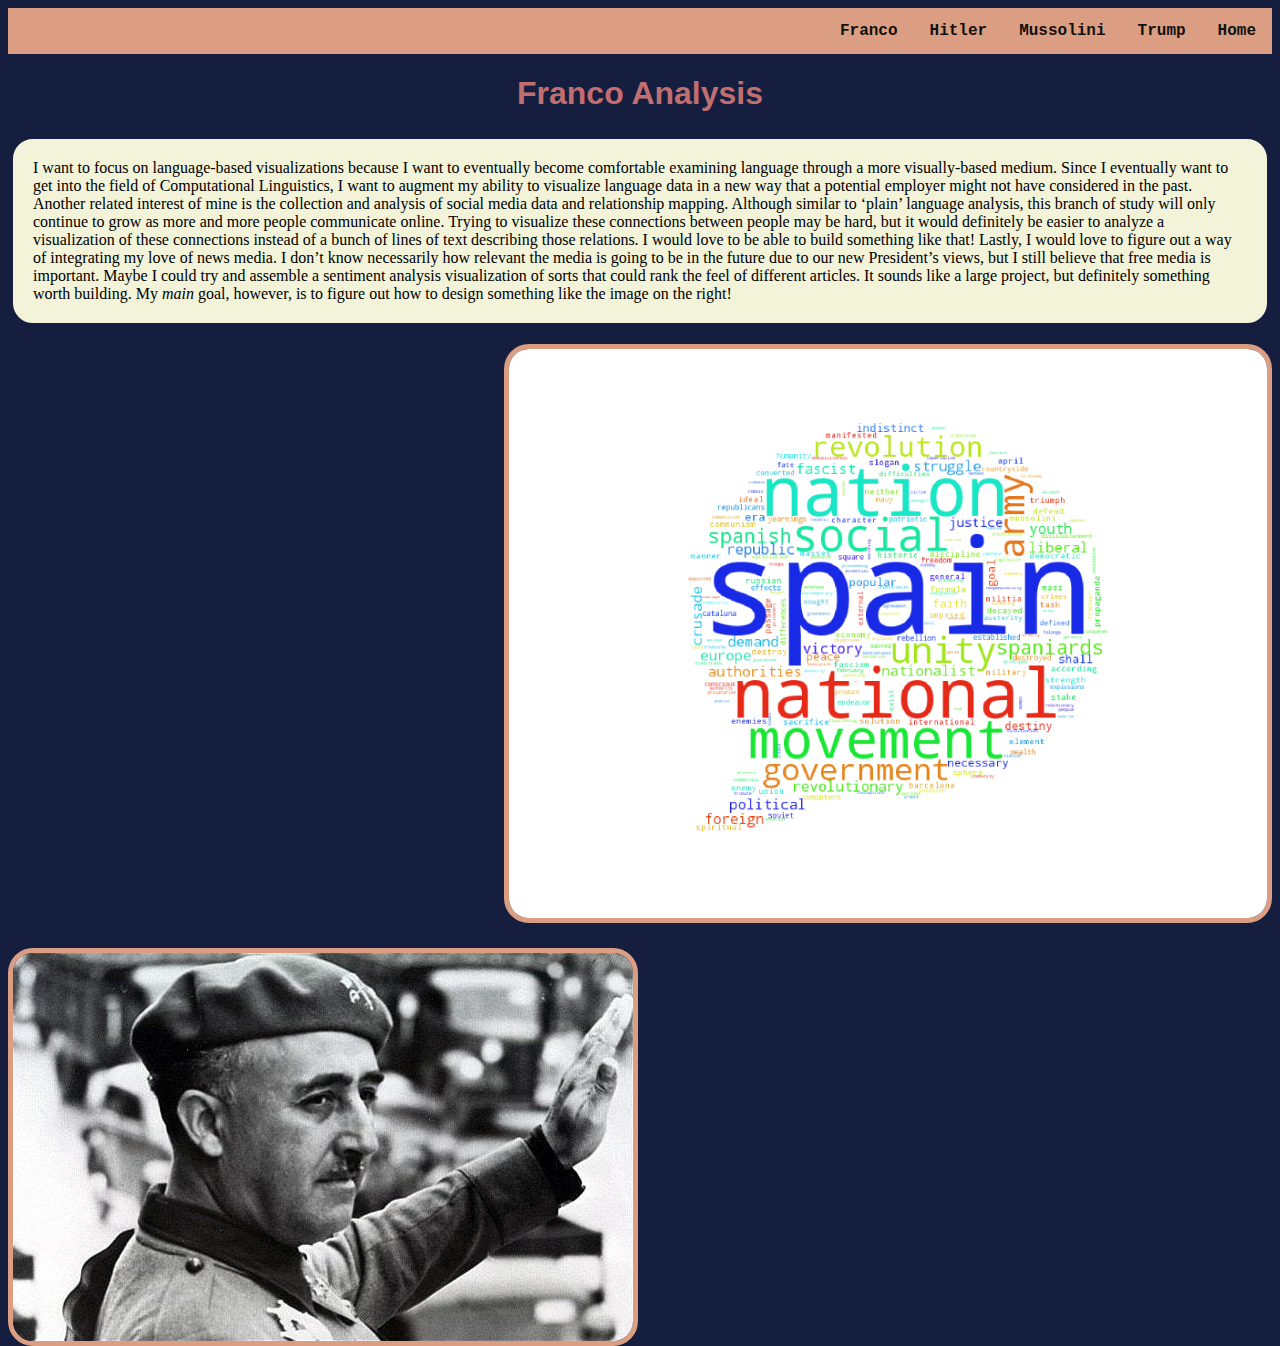
==== franco/index.html @ a1ea5673 "First draft to save" ====
<!DOCTYPE html>
<html>
<head>
  <title>Synthesis One Assignment</title>
  <meta charset="utf-8" />

  <link type="text/css" rel="stylesheet" href="../dist/css/bootstrap.css" />
  <link type="text/css" rel="stylesheet" href="../style.css" />
</head>

<nav>
      <ul>
     <style>
      li{
        display: inline;
      }
      </style>
         <li><a href="../homepage/index.html">Home</a></li>
        <li><a href="../trump/index.html">Trump</a></li>
        <li><a href="../mussolini/index.html">Mussolini</a></li>
        <li><a href="../hitler/index.html">Hitler</a></li>
        <li><a href="../franco/index.html">Franco</a></li>
      </ul>
  </nav>

<body>
<div class="container">
    <div class="row">
          <div class="col-md-4">
            <h1 align="center">Franco Analysis</h1>

            <p class="fancy" id="goals">
            I want to focus on language-based visualizations because I want to eventually become comfortable examining language through a more visually-based medium. Since I eventually want to get into the field of Computational Linguistics, I want to augment my ability to visualize language data in a new way that a potential employer might not have considered in the past. Another related interest of mine is the collection and analysis of social media data and relationship mapping. Although similar to ‘plain’ language analysis, this branch of study will only continue to grow as more and more people communicate online. Trying to visualize these connections between people may be hard, but it would definitely be easier to analyze a visualization of these connections instead of a bunch of lines of text describing those relations. I would love to be able to build something like that! Lastly, I would love to figure out a way of integrating my love of news media. I don’t know necessarily how relevant the media is going to be in the future due to our new President’s views, but I still believe that free media is important. Maybe I could try and assemble a sentiment analysis visualization of sorts that could rank the feel of different articles. It sounds like a large project, but definitely something worth building. My <em>main</em> goal, however, is to figure out how to design something like the image on the right!
            </p>
            <!-- Source for image was http://i.telegraph.co.uk/multimedia/archive/01799/franco_1799134b.jpg-->
           
               <img class="resize2" src="franco_cloud.png" />
               <img class="resize1" src="franco.png" />
         
          </div>
    </div>
</div>



  <!-- JavaScript -->
  <script src="../js/jquery-3.1.0.min.js"></script>
  <script src="../dist/js/bootstrap.js"></script>

</body>
</html>
---- style.css ----
h1 {
	font-family: Garamond, Arial;
	color: #C16E70;
    font-weight: thick;
}

td {
	font-family: "Mercury";
}

body{
	background-color: #151E3F;
}

table{
	background-color: #DC9E82;
	border-color: #EFC88B;
	border-style: solid;
	border-width: 5px;
}

tr{
    border: solid 5px black;
}

td{
    border: solid 5px black;
}



.container{
	border-color: black;

}
th{
	background-color: #DC9E82;
    font-family:Garamond, Arial;
}

nav ul {
    list-style-type: none;
    margin: 0;
    padding: 0;
    overflow: hidden;
    background-color: #DC9E82;
}

nav li {
    float: right;
}

nav li a {
    display: block;
    color: #111;
    text-align: center;
    padding: 14px 16px;
    text-decoration: none;
    font-family: Garamond, "Courier New";
    font-weight: bold;
}

nav li a:hover {
    background-color: #F2F3D9;
}

.fancy{
    background-color: #F2F3D9;
    border-color: #151E3F;
    border-style: solid;
    border-width: 5px;
    font-family: "Mercury";
    border-radius: 25px;
    padding: 20px;
}

img.resize1{
    float:left;
    max-width: 60%;
    max-height: 60%;
    border-style: solid;
    border-color: #DC9E82;
    border-width: 5px;
    border-radius: 25px;
}

img.resize2{
    float:right;
    max-width: 60%;
    max-height: 60%;
    border-style: solid;
    border-color: #DC9E82;
    border-width: 5px;
    border-radius: 25px;
    margin-bottom: 25px;
}


#goals{
    float: center;
    max-width: 100%;

}
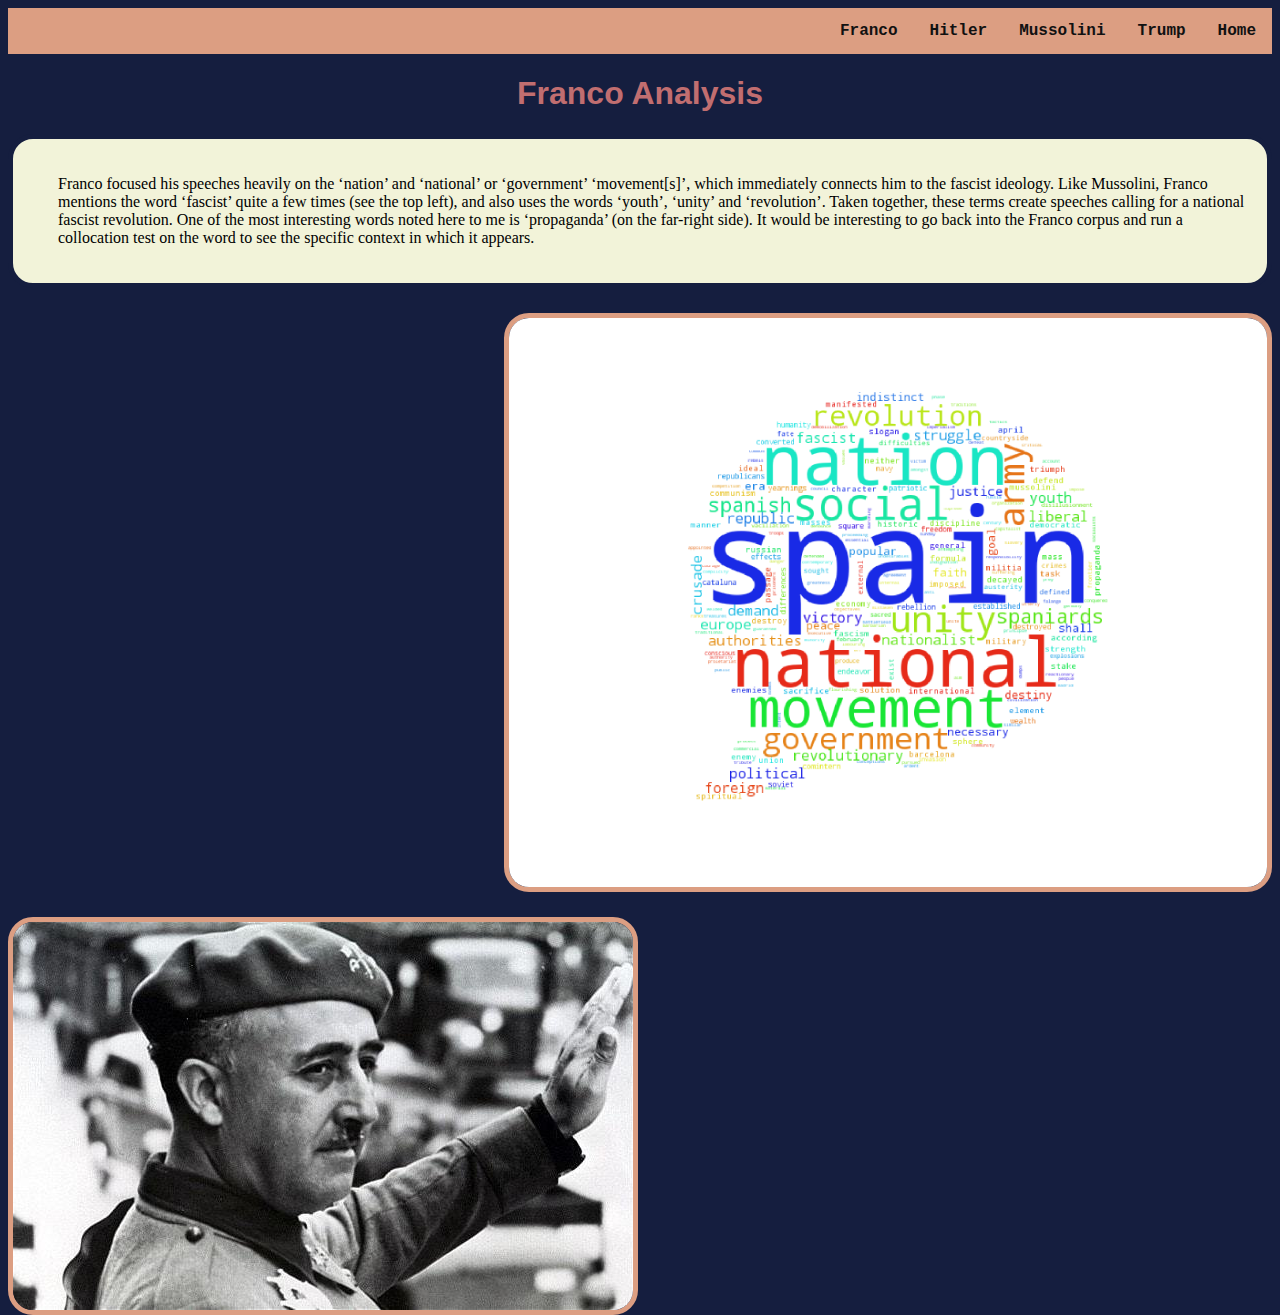
==== commit 642f235f: "Finished project" ====
--- a/franco/index.html
+++ b/franco/index.html
@@ -28,10 +28,12 @@
     <div class="row">
           <div class="col-md-4">
             <h1 align="center">Franco Analysis</h1>
+            <div class="fancy" style= 'margin-bottom: 25px;'>
+            <p class="tab">
+            Franco focused his speeches heavily on the ‘nation’ and ‘national’ or ‘government’ ‘movement[s]’, which immediately connects him to the fascist ideology. Like Mussolini, Franco mentions the word ‘fascist’ quite a few times (see the top left), and also uses the words ‘youth’, ‘unity’ and ‘revolution’. Taken together, these terms create speeches calling for a national fascist revolution. One of the most interesting words noted here to me is ‘propaganda’ (on the far-right side). It would be interesting to go back into the Franco corpus and run a collocation test on the word to see the specific context in which it appears.
 
-            <p class="fancy" id="goals">
-            I want to focus on language-based visualizations because I want to eventually become comfortable examining language through a more visually-based medium. Since I eventually want to get into the field of Computational Linguistics, I want to augment my ability to visualize language data in a new way that a potential employer might not have considered in the past. Another related interest of mine is the collection and analysis of social media data and relationship mapping. Although similar to ‘plain’ language analysis, this branch of study will only continue to grow as more and more people communicate online. Trying to visualize these connections between people may be hard, but it would definitely be easier to analyze a visualization of these connections instead of a bunch of lines of text describing those relations. I would love to be able to build something like that! Lastly, I would love to figure out a way of integrating my love of news media. I don’t know necessarily how relevant the media is going to be in the future due to our new President’s views, but I still believe that free media is important. Maybe I could try and assemble a sentiment analysis visualization of sorts that could rank the feel of different articles. It sounds like a large project, but definitely something worth building. My <em>main</em> goal, however, is to figure out how to design something like the image on the right!
             </p>
+            </div>
             <!-- Source for image was http://i.telegraph.co.uk/multimedia/archive/01799/franco_1799134b.jpg-->
            
                <img class="resize2" src="franco_cloud.png" />
--- a/style.css
+++ b/style.css
@@ -102,3 +102,6 @@
 
 }
 
+.tab { margin-left: 25px;
+        font-family: "Mercury" }
+
